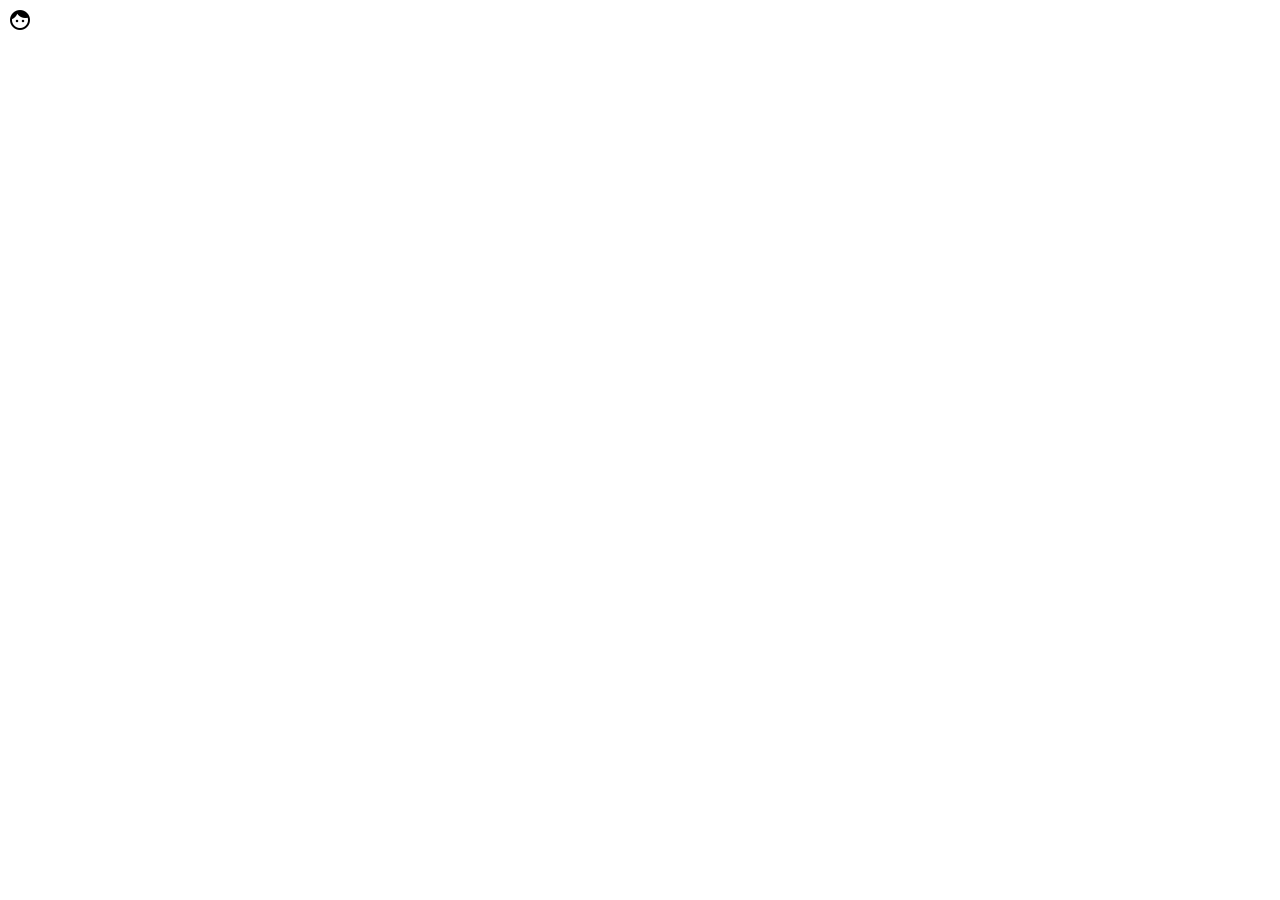
==== Spotlified/public/index.html @ 93f17ce4 "project rename and add webpack" ====
<!DOCTYPE html>
<html>
  <head>
    <meta charset="utf-8" />
    <title>WebMobUI</title>

    <link rel="stylesheet" href="https://fonts.googleapis.com/css2?family=Material+Icons" />
    <link rel="stylesheet" href="main.css" />

    <script src="main.js"></script>
  </head>
  <body>
    <span class="material-icons">face</span>
  </body>
</html>
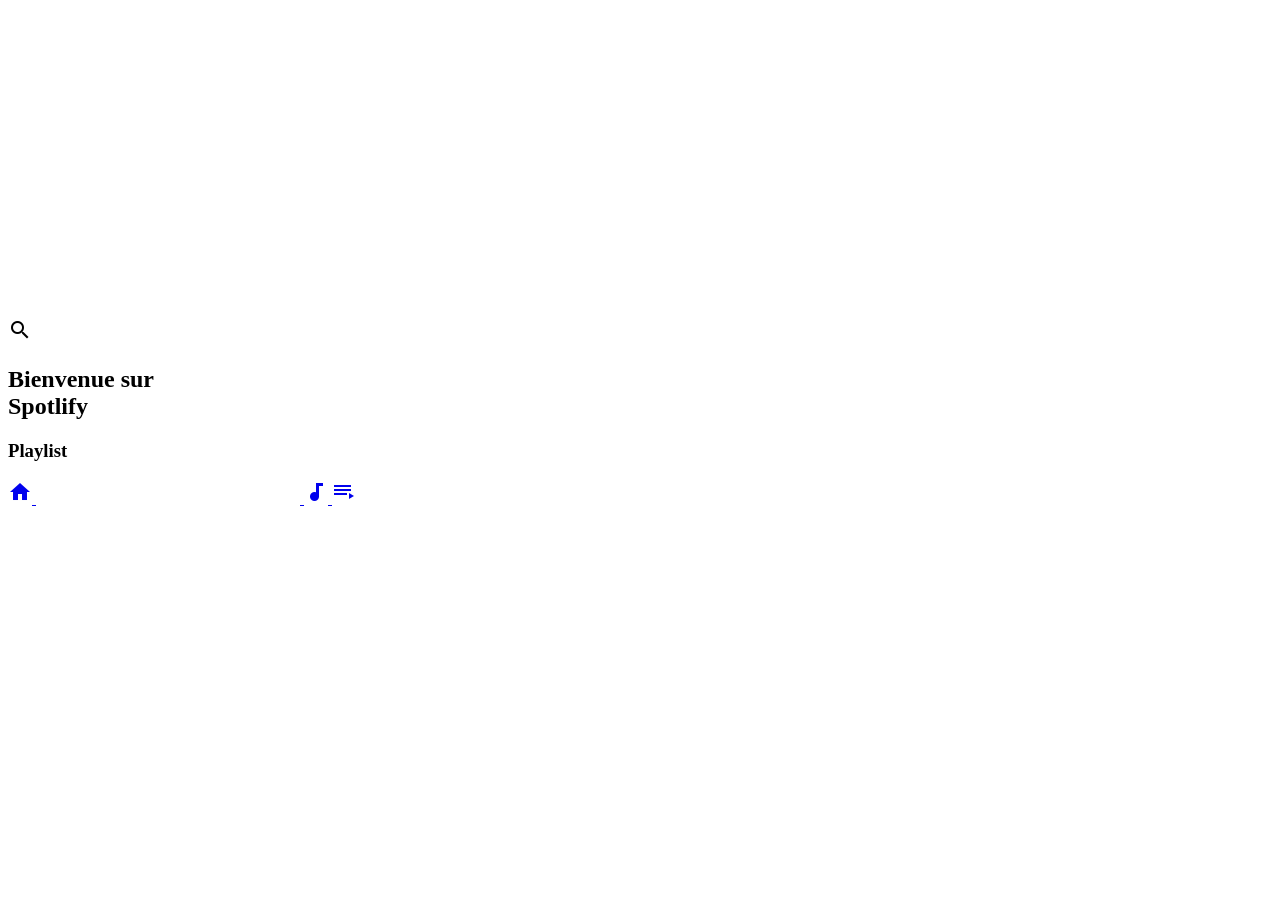
==== commit 2c43a1cc: "update" ====
--- a/Spotlified/public/index.html
+++ b/Spotlified/public/index.html
@@ -10,6 +10,41 @@
     <script src="main.js"></script>
   </head>
   <body>
-    <span class="material-icons">face</span>
+    <header>
+      <div class="container-head">
+          <img src = "img/default-monochrome-white.svg" alt = "logo">
+          <span class="material-icons">search</span>
+      </div>
+    </header>
+
+    <main>
+      <div class="title-home">
+        <section class = "title">
+          <h2>Bienvenue sur<br>Spotlify</h2>
+        </section>
+      </div>
+      <div class = playlist>
+        <section class = title-playlist>
+          <h3><strong>Playlist</strong></h3>
+        </section>
+      </div> 
+    </main>
+
+    <footer>
+      <nav>
+        <a href="#">
+          <span class="material-icons">home</span>
+        </a>
+        <a href ="#">
+          <span class="material-icons">play_circle</span>
+        </a>
+        <a href="#">
+          <span class="material-icons">audiotrack</span>
+        </a>
+        <a href="#">
+          <span class="material-icons">playlist_play</span>
+        </a>
+      </nav>
+    </footer>
   </body>
 </html>
